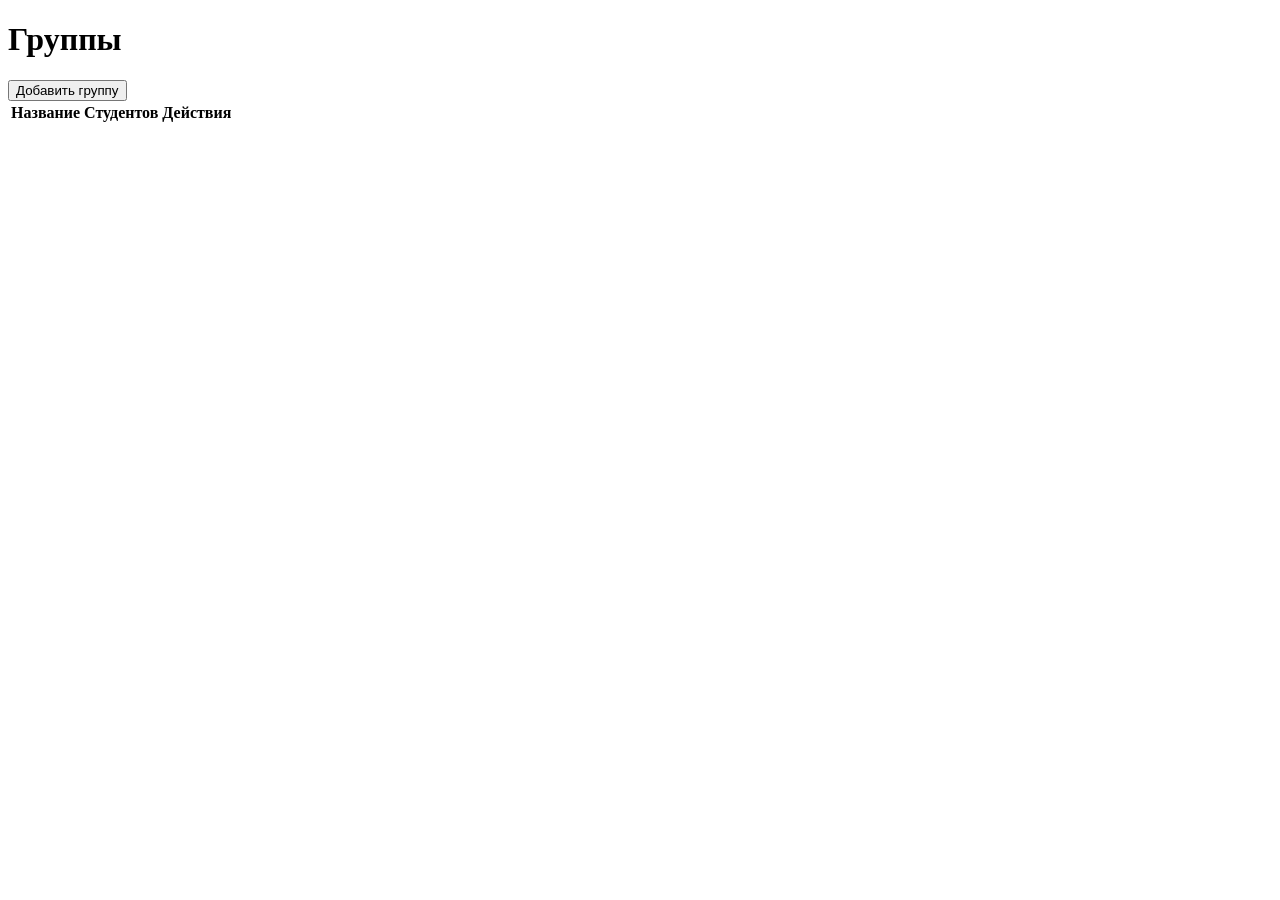
==== src/main/resources/templates/groups/index.html @ ff72f36e "feat: complete university gradebook in Java 21 and Spring Boot 3 with Excel/CSV export, keyboard edi" ====
<!doctype html>
<html lang="ru" xmlns:th="http://www.thymeleaf.org">
<head>
  <meta charset="utf-8">
  <meta name="viewport" content="width=device-width, initial-scale=1">
  <script>
    (function() {
      try {
        var saved = localStorage.getItem('journal_theme');
        var theme = saved === 'light' ? 'light' : 'dark';
        document.documentElement.setAttribute('data-theme', theme);
      } catch (e) {}
    })();
  </script>
  <title>Группы — Электронный журнал</title>
  <link rel="stylesheet" href="/css/styles.css?v=2.2">
</head>
<body>
  <header th:replace="~{partials/header :: header}"></header>
  <main id="main-content" class="container page" aria-busy="false">
    <div class="page-heading">
      <h1>Группы</h1>
      <button id="add-record" class="button-primary" type="button">Добавить группу</button>
    </div>
    <p id="status" class="status" role="status" aria-live="polite" hidden></p>
    <section id="editor" class="editor" aria-labelledby="editor-title" hidden>
      <h2 id="editor-title">Группа</h2>
      <form id="edit-form">
        <input id="record-id" type="hidden">
        <div class="form-fields">
          <label>Название
            <input id="record-name" type="text" required maxlength="50">
          </label>
        </div>
        <div class="button-row">
          <button class="button-primary" type="submit">Сохранить</button>
          <button id="cancel-edit" type="button">Отмена</button>
        </div>
      </form>
    </section>
    <section id="confirmation" class="confirmation" aria-label="Подтверждение удаления" hidden>
      <p id="confirmation-text"></p>
      <div class="button-row">
        <button id="confirm-delete" class="button-danger" type="button">Удалить</button>
        <button id="cancel-delete" type="button">Отмена</button>
      </div>
    </section>
    <div class="table-scroll">
      <table>
        <thead>
          <tr>
            <th>Название</th>
            <th class="number">Студентов</th>
            <th class="th-actions">Действия</th>
          </tr>
        </thead>
        <tbody id="table-body"></tbody>
      </table>
    </div>
  </main>
  <footer th:replace="~{partials/footer :: footer}"></footer>
  <script type="module" src="/js/groups.js?v=2.2"></script>
</body>
</html>
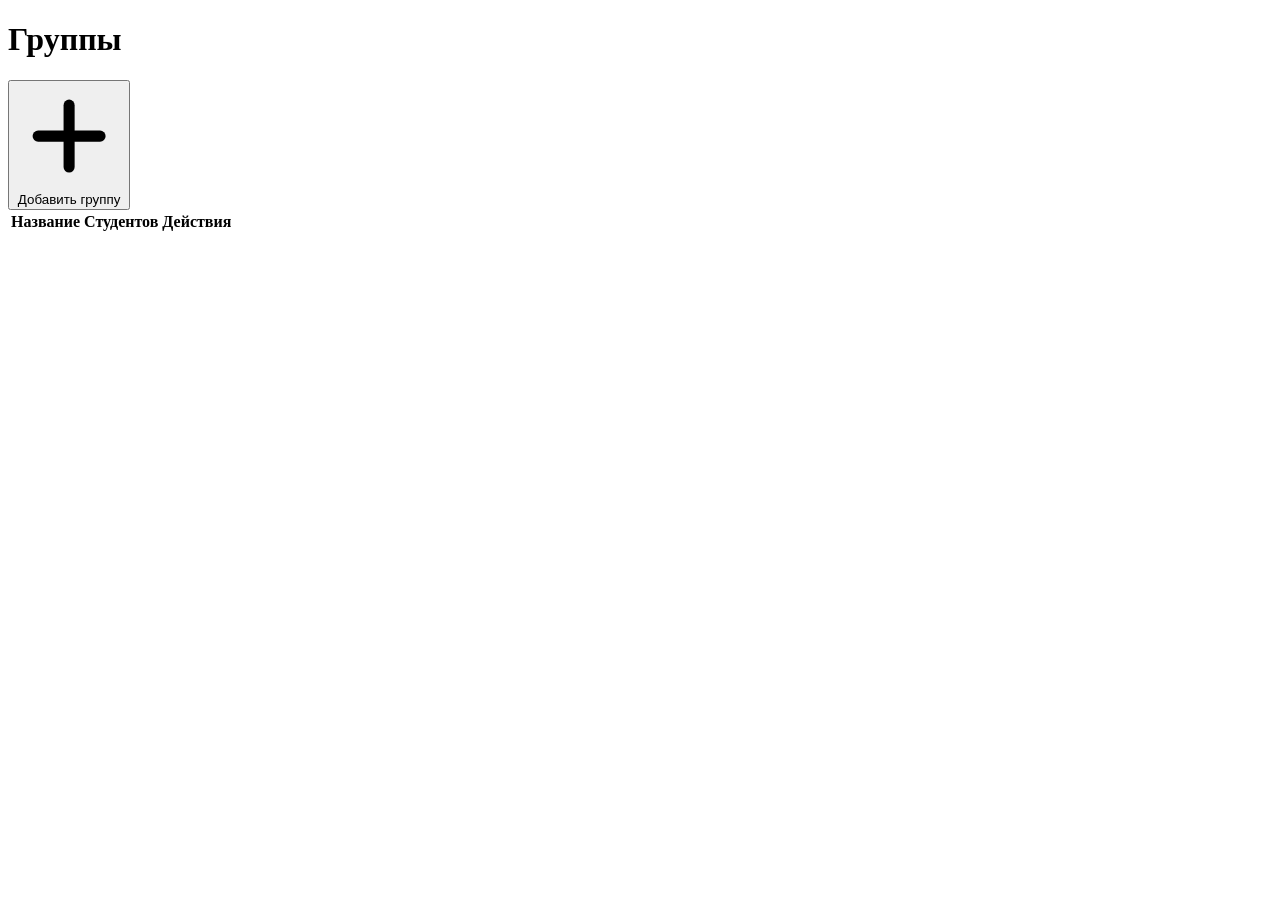
==== commit f8328c03: "feat(ui): replace colored emojis with minimalist vector SVG icons" ====
--- a/src/main/resources/templates/groups/index.html
+++ b/src/main/resources/templates/groups/index.html
@@ -6,21 +6,23 @@
   <script>
     (function() {
       try {
-        var saved = localStorage.getItem('journal_theme');
-        var theme = saved === 'light' ? 'light' : 'dark';
-        document.documentElement.setAttribute('data-theme', theme);
+        var t = localStorage.getItem('journal_theme');
+        document.documentElement.setAttribute('data-theme', (t === 'oled' || t === 'light') ? t : 'dark');
       } catch (e) {}
     })();
   </script>
   <title>Группы — Электронный журнал</title>
-  <link rel="stylesheet" href="/css/styles.css?v=2.2">
+  <link rel="stylesheet" href="/css/styles.css?v=3.0">
 </head>
 <body>
   <header th:replace="~{partials/header :: header}"></header>
   <main id="main-content" class="container page" aria-busy="false">
     <div class="page-heading">
       <h1>Группы</h1>
-      <button id="add-record" class="button-primary" type="button">Добавить группу</button>
+      <button id="add-record" class="button-primary" type="button">
+        <svg class="btn-icon" viewBox="0 0 24 24" fill="none" stroke="currentColor" stroke-width="2.5" stroke-linecap="round" stroke-linejoin="round" aria-hidden="true"><line x1="12" y1="5" x2="12" y2="19"></line><line x1="5" y1="12" x2="19" y2="12"></line></svg>
+        <span>Добавить группу</span>
+      </button>
     </div>
     <p id="status" class="status" role="status" aria-live="polite" hidden></p>
     <section id="editor" class="editor" aria-labelledby="editor-title" hidden>
